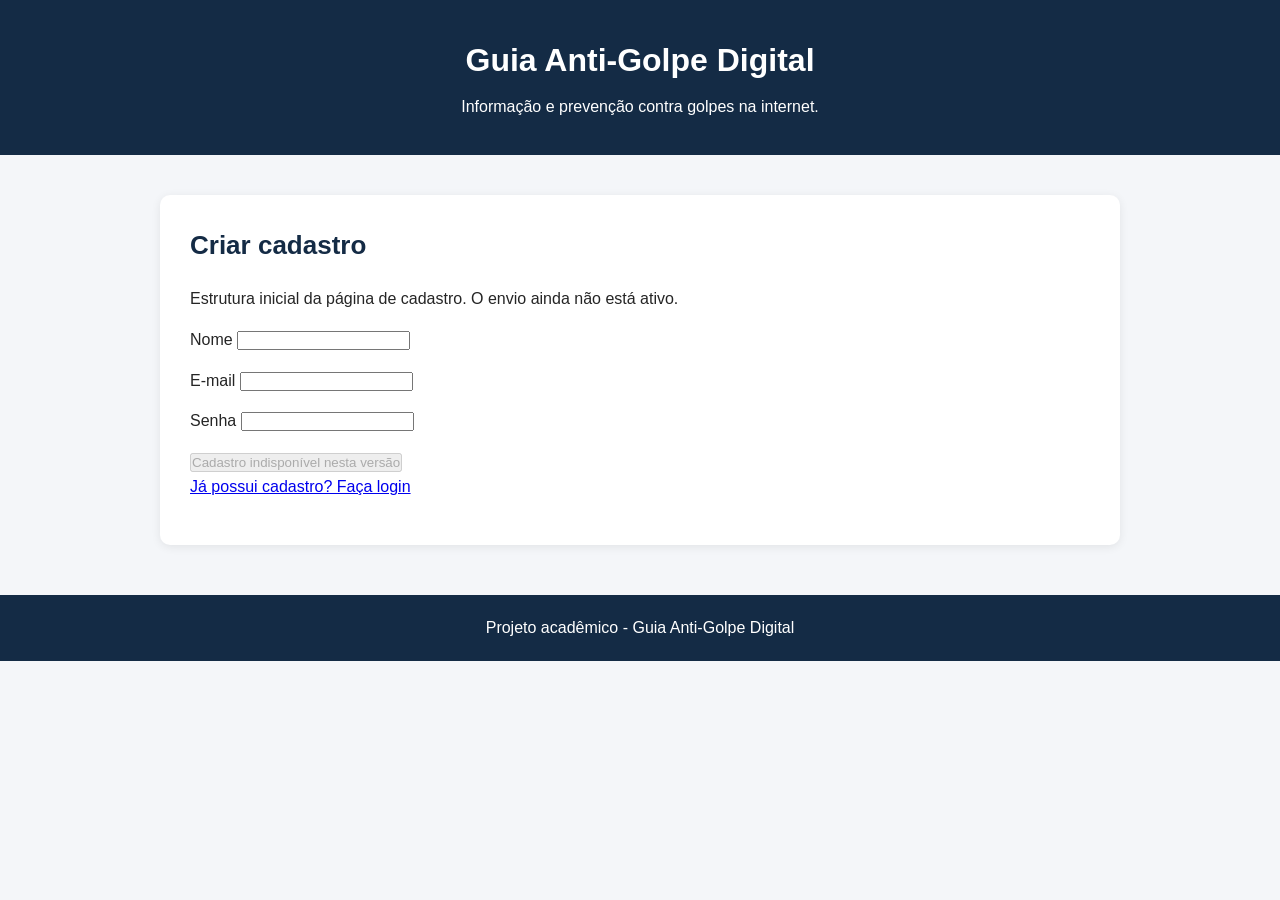
==== pages/index.html @ 93ad0d6e "Reorganiza estrutura do projeto" ====
<!DOCTYPE html>
<html lang="pt-br">

<head>
    <meta charset="UTF-8">
    <meta name="viewport" content="width=device-width, initial-scale=1.0">
    <meta http-equiv="refresh" content="0; url=cadastro.html">

    <title>Abrir cadastro | Guia Anti-Golpe Digital</title>

    <link rel="stylesheet" href="../css/geral.css">
    <link rel="stylesheet" href="../css/index.css">
</head>

<body class="pagina-entrada">

    <header>
        <h1>Guia Anti-Golpe Digital</h1>
        <p>Informação e prevenção contra golpes na internet.</p>
    </header>

    <main>
        <section>
            <h2>Vamos começar</h2>
            <p>Você será direcionado à página de cadastro.</p>
            <p><a href="cadastro.html">Se a página não abrir, acesse o cadastro.</a></p>
        </section>
    </main>

    <footer>
        <p>Projeto acadêmico - Guia Anti-Golpe Digital</p>
    </footer>

</body>

</html>
---- css/geral.css ----
/* Configurações gerais da página */

* {
    margin: 0;
    padding: 0;
    box-sizing: border-box;
}

body {
    font-family: Arial, sans-serif;
    background-color: #f4f6f9;
    color: #252525;
    line-height: 1.6;
}

/* Cabeçalho */

header {
    background-color: #142b45;
    color: white;
    text-align: center;
    padding: 35px 20px;
}

header h1 {
    font-size: 32px;
    margin-bottom: 8px;
}

/* Menu de navegação */

nav {
    background-color: #1d3b5c;
    padding: 15px;
}

nav ul {
    list-style: none;
    display: flex;
    justify-content: center;
    flex-wrap: wrap;
    gap: 25px;
}

nav a {
    color: white;
    text-decoration: none;
    font-weight: bold;
}

nav a:hover {
    color: #65c7f7;
}

/* Conteúdo principal */

main {
    max-width: 1000px;
    margin: 40px auto;
    padding: 0 20px;
}

section {
    background-color: white;
    padding: 30px;
    border-radius: 10px;
    box-shadow: 0 2px 10px rgba(0, 0, 0, 0.08);
}

section h2 {
    color: #142b45;
    margin-bottom: 20px;
    font-size: 26px;
}

section p {
    margin-bottom: 15px;
}

/* Rodapé */

footer {
    background-color: #142b45;
    color: white;
    text-align: center;
    padding: 20px;
    margin-top: 50px;
}
---- css/index.css ----
/* Estilos exclusivos da página de entrada, se forem necessários. */
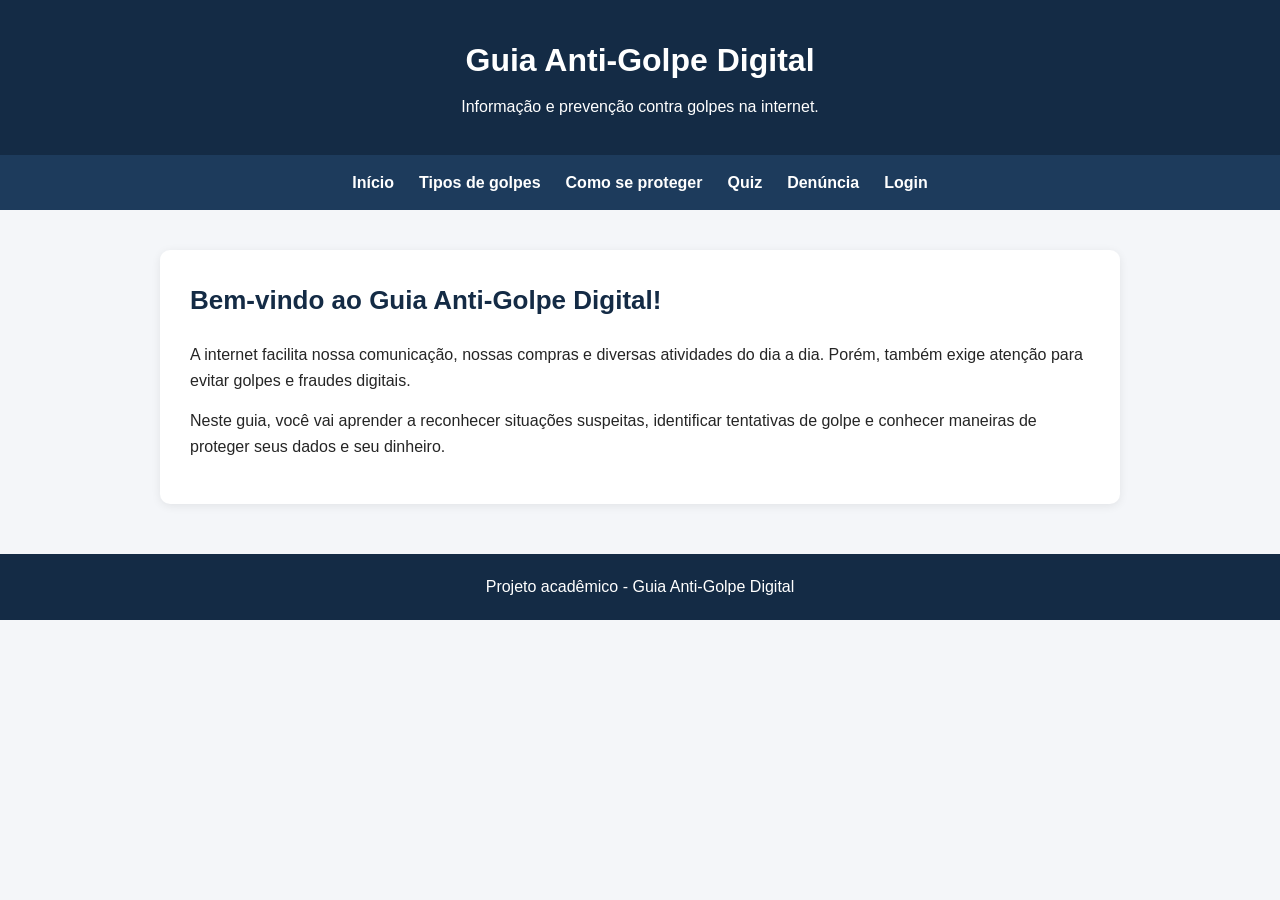
==== commit ad479a61: "atualização pages e js do quiz" ====
--- a/pages/index.html
+++ b/pages/index.html
@@ -4,9 +4,9 @@
 <head>
     <meta charset="UTF-8">
     <meta name="viewport" content="width=device-width, initial-scale=1.0">
-    <meta http-equiv="refresh" content="0; url=cadastro.html">
+    <meta http-equiv="refresh" content="0; url=inicio.html">
 
-    <title>Abrir cadastro | Guia Anti-Golpe Digital</title>
+    <title>Abrir o guia | Guia Anti-Golpe Digital</title>
 
     <link rel="stylesheet" href="../css/geral.css">
     <link rel="stylesheet" href="../css/index.css">
@@ -21,9 +21,9 @@
 
     <main>
         <section>
-            <h2>Vamos começar</h2>
-            <p>Você será direcionado à página de cadastro.</p>
-            <p><a href="cadastro.html">Se a página não abrir, acesse o cadastro.</a></p>
+            <h2>Bem-vindo ao Guia Anti-Golpe Digital</h2>
+            <p>Você será direcionado ao conteúdo do guia.</p>
+            <p><a href="inicio.html">Se a página não abrir, acesse o guia.</a></p>
         </section>
     </main>
 
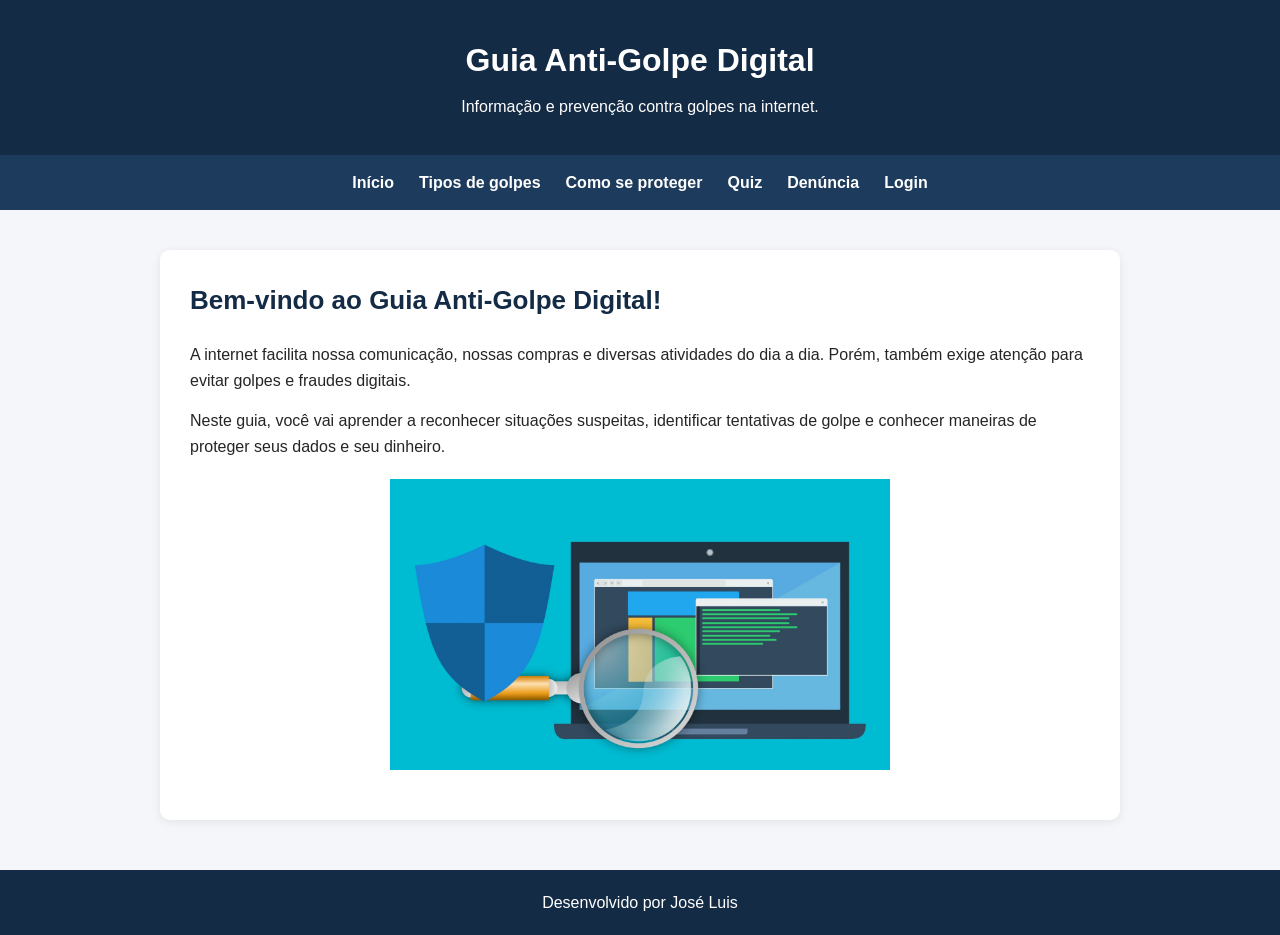
==== commit 5fae7c77: "colocar imagens" ====
--- a/pages/index.html
+++ b/pages/index.html
@@ -4,31 +4,58 @@
 <head>
     <meta charset="UTF-8">
     <meta name="viewport" content="width=device-width, initial-scale=1.0">
-    <meta http-equiv="refresh" content="0; url=inicio.html">
 
-    <title>Abrir o guia | Guia Anti-Golpe Digital</title>
+    <meta name="author" content="José Luis">
+    <meta name="description" content="Aprenda a identificar golpes digitais e proteger suas informações.">
+
+    <title>Início | Guia Anti-Golpe Digital</title>
 
     <link rel="stylesheet" href="../css/geral.css">
-    <link rel="stylesheet" href="../css/index.css">
 </head>
 
-<body class="pagina-entrada">
+<body>
 
     <header>
         <h1>Guia Anti-Golpe Digital</h1>
         <p>Informação e prevenção contra golpes na internet.</p>
     </header>
 
+    <nav>
+        <ul>
+            <li><a href="index.html" aria-current="page">Início</a></li>
+            <li><a href="golpes.html">Tipos de golpes</a></li>
+            <li><a href="protecao.html">Como se proteger</a></li>
+            <li><a href="quiz.html">Quiz</a></li>
+            <li><a href="denuncia.html">Denúncia</a></li>
+            <li><a href="login.html">Login</a></li>
+        </ul>
+    </nav>
+
     <main>
+
         <section>
-            <h2>Bem-vindo ao Guia Anti-Golpe Digital</h2>
-            <p>Você será direcionado ao conteúdo do guia.</p>
-            <p><a href="inicio.html">Se a página não abrir, acesse o guia.</a></p>
+            <h2>Bem-vindo ao Guia Anti-Golpe Digital!</h2>
+
+            <p>
+                A internet facilita nossa comunicação, nossas compras
+                e diversas atividades do dia a dia. Porém, também exige
+                atenção para evitar golpes e fraudes digitais.
+            </p>
+
+            <p>
+                Neste guia, você vai aprender a reconhecer situações
+                suspeitas, identificar tentativas de golpe e conhecer
+                maneiras de proteger seus dados e seu dinheiro.
+            </p>
+
+            <img class="imagem-conteudo" src="../img/pagina-inicial_seguranca-digital.jpg"
+                alt="Computador protegido por um escudo, representando segurança digital.">
         </section>
+
     </main>
 
     <footer>
-        <p>Projeto acadêmico - Guia Anti-Golpe Digital</p>
+        <p>Desenvolvido por José Luis</p>
     </footer>
 
 </body>
--- a/css/geral.css
+++ b/css/geral.css
@@ -78,6 +78,15 @@
     margin-bottom: 15px;
 }
 
+/* Imagens usadas para complementar o conteúdo das páginas */
+.imagem-conteudo {
+    display: block;
+    width: 100%;
+    max-width: 500px;
+    height: auto;
+    margin: 20px auto;
+}
+
 /* Rodapé */
 
 footer {
